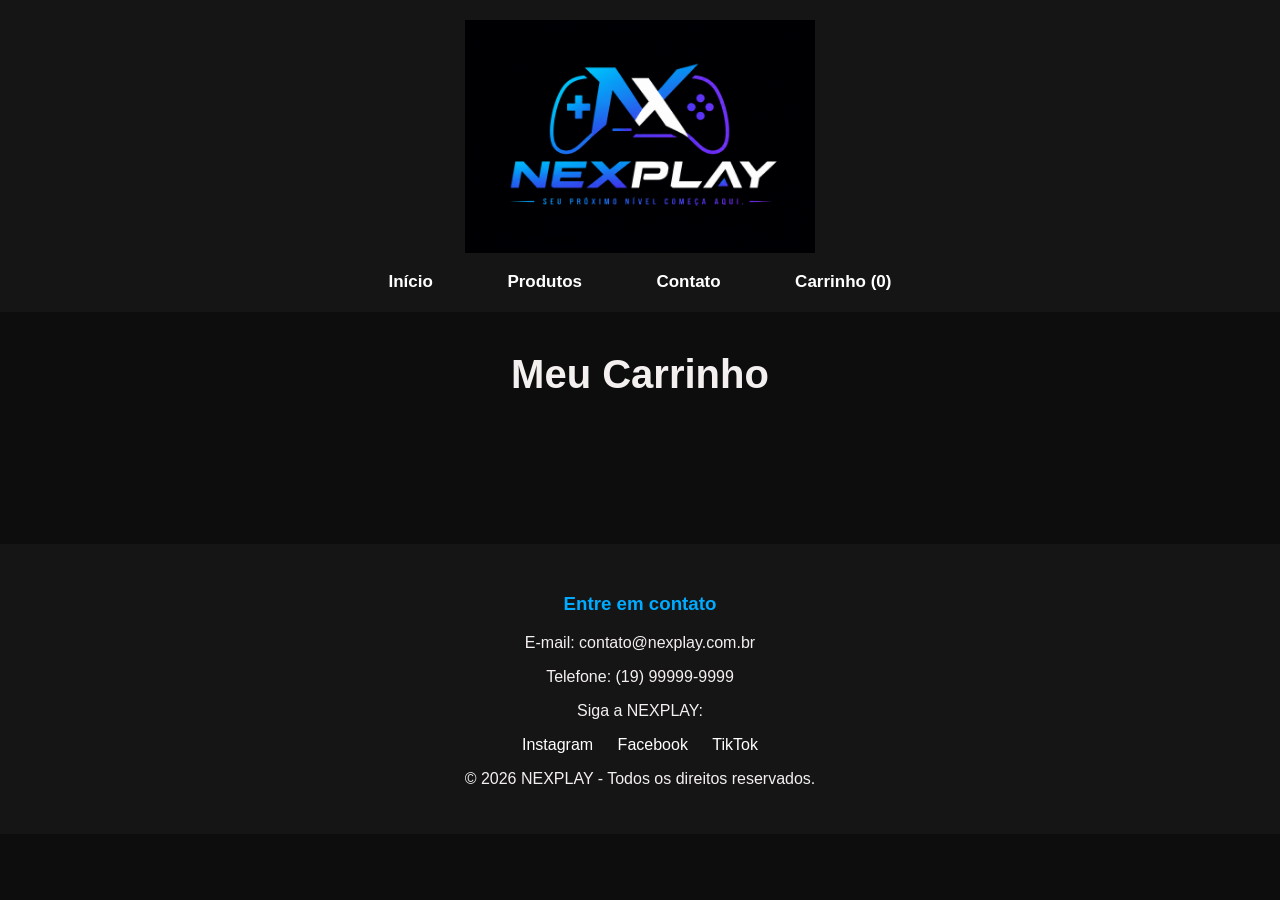
==== carrinho.html @ a6192946 "colocando js" ====
<!DOCTYPE html>
<html lang="pt-br">

<head>
    <meta charset="UTF-8">
    <meta name="viewport" content="width=device-width, initial-scale=1.0">
    <title>NEXPLAY - Carrinho</title>

    <link rel="stylesheet" href="style.css">
    <script src="script.js" defer></script>
</head>

<body>

    <header>

        <img src="logo.png" alt="Logo da NEXPLAY" width="350">

        <button id="menu-toggle">☰</button>

        <nav id="menu">

            <a href="index.html">Início</a>

            <a href="produtos.html">Produtos</a>

            <a href="contato.html">Contato</a>

            <a href="carrinho.html">
                Carrinho (<span id="contador-carrinho">0</span>)
            </a>

        </nav>

    </header>

    <h1>Meu Carrinho</h1>

    <section>

        <div id="lista-carrinho"></div>

    </section>

    <footer>

        <h3>Entre em contato</h3>

        <p>E-mail: contato@nexplay.com.br</p>

        <p>Telefone: (19) 99999-9999</p>

        <p>Siga a NEXPLAY:</p>

        <a href="#">Instagram</a>
        <a href="#">Facebook</a>
        <a href="#">TikTok</a>

        <p>&copy; 2026 NEXPLAY - Todos os direitos reservados.</p>

    </footer>

</body>

</html>
---- style.css ----
body {
    margin: 0;
    font-family: Arial, sans-serif;
    background-color: #0d0d0d;
    color: rgb(245, 240, 240);
}
header {
    background-color: #151515;
    padding: 20px;
    text-align: center;
}
nav {
    margin-top: 15px;
}

nav a {
    color: white;
    text-decoration: none;
    margin: 0 35px;
    font-weight: bold;
    font-size: 17px;
    transition: 0.3s;
}

nav a:hover {
    color: #00aaff;
}
section {
    padding: 40px;
    text-align: center;
}

section > div {
    display: inline-block;
    vertical-align: top;
    width: 250px;
    margin: 15px;
    padding: 20px;
    background-color: #181818;
    border: 1px solid #00aaff;
    border-radius: 10px;
    transition: 0.3s;
}
h1 {
    text-align: center;
    font-size: 40px;
}

h2 {
    color: #00aaff;
}

h3 {
    color: white;
}
.banner {
    text-align: center;
    padding: 40px 20px;
}

.banner h1 {
    font-size: 40px;
    margin-bottom: 10px;
}

.banner h2 {
    color: #00aaff;
}

section > div:hover {
    transform: translateY(-8px);
}
button {
    background-color: #00aaff;
    color: white;
    border: none;
    padding: 10px 25px;
    border-radius: 5px;
    font-size: 16px;
    font-weight: bold;
    cursor: pointer;
    transition: 0.3s;
}

button:hover {
    background-color: #0077aa;
    transform: scale(1.05);
}
footer {
    background-color: #151515;
    text-align: center;
    padding: 30px;
    margin-top:40px;
}

footer h3 {
    color: #00aaff;
}

footer a {
    color: white;
    text-decoration: none;
    margin: 0 10px;
    transition: 0.3s;
}

footer a:hover {
    color: #00aaff;
}
body > h1 {
    text-align: center;
    font-size: 40px;
    margin-top: 40px;
}
section > div img {
    width: 200px;
    height: 180px;
    object-fit: contain;
}
#menu-toggle {
    display: none;
}
@media (max-width: 768px) {

    header img {
        width: 250px;
    }

    #menu-toggle {
        display: block;
        margin: 15px auto;
        background-color: #00aaff;
        color: white;
        border: none;
        padding: 10px 15px;
        font-size: 22px;
        cursor: pointer;
    }

    nav {
        display: none;
    }

    nav.menu-aberto {
        display: block;
    }

    nav a {
        display: block;
        margin: 10px 0;
    }

    .banner h1 {
        font-size: 32px;
    }

    .banner h2 {
        font-size: 20px;
    }

    section {
        padding: 25px 10px;
    }

    section > div {
        display: block;
        width: auto;
        max-width: 300px;
        margin: 20px auto;
    }

    section > div img {
        max-width: 100%;
        height: 180px;
    }

    .detalhes-produto img {
        width: 350px;
    }

    footer {
        padding: 25px 10px;
    }
    #catalogo {
    display: flex;
    flex-direction: column;
    align-items: center;
    width: auto;
    max-width: none;
}

#catalogo > div {
    display: block;
    width: auto;
    max-width: 300px;
    margin: 20px auto;
}
}
iframe {
    width: 100%;
    max-width: 600px;
    height: 450px;
    border: 0;
}

#catalogo {
    display: flex;
    flex-wrap: wrap;
    justify-content: center;
    width: auto;
    max-width: none;
    margin: 0;
    padding: 0;
    background-color: transparent;
    border: none;
}

#catalogo > div {
    display: inline-block;
    vertical-align: top;
    width: 250px;
    margin: 15px;
    padding: 20px;
    background-color: #181818;
    border: 1px solid #00aaff;
    border-radius: 10px;
    transition: 0.3s;
}

#catalogo > div:hover {
    transform: translateY(-8px);
}

#catalogo > div img {
    width: 200px;
    height: 180px;
    object-fit: contain;
}
#lista-carrinho {
    display: flex;
    flex-wrap: wrap;
    justify-content: center;
    width: auto;
    max-width: none;
    margin: 0;
    padding: 0;
    background-color: transparent;
    border: none;
}

#lista-carrinho > div {
    display: inline-block;
    vertical-align: top;
    width: 250px;
    margin: 15px;
    padding: 20px;
    background-color: #181818;
    border: 1px solid #00aaff;
    border-radius: 10px;
    transition: 0.3s;
}

#lista-carrinho > div:hover {
    transform: translateY(-8px);
}

#lista-carrinho > div img {
    width: 200px;
    height: 180px;
    object-fit: contain;
}
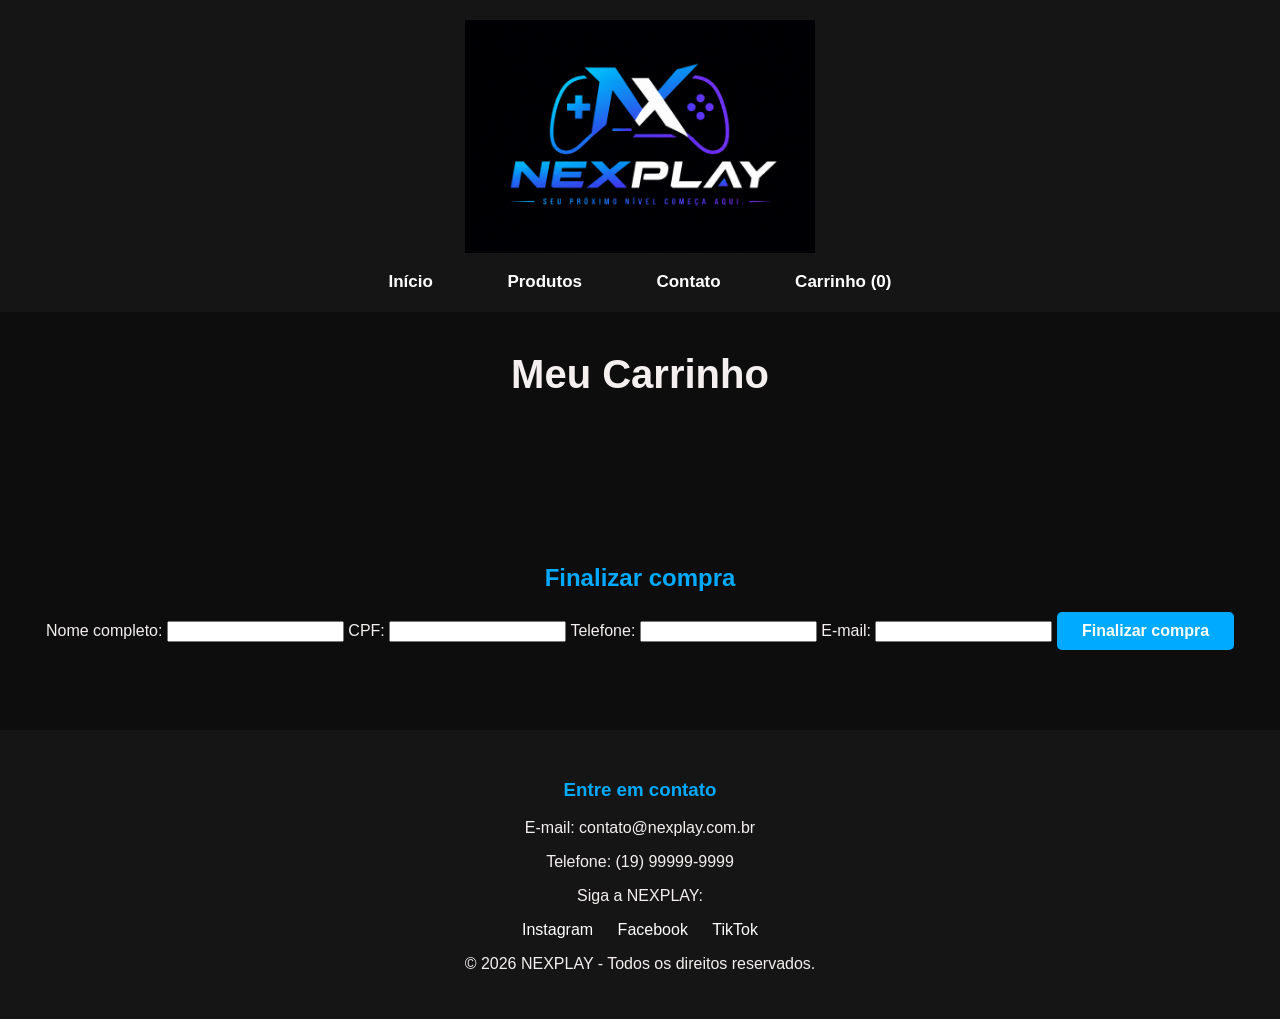
==== commit c3b54366: "teste" ====
--- a/carrinho.html
+++ b/carrinho.html
@@ -1,3 +1,4 @@
+
 <!DOCTYPE html>
 <html lang="pt-br">
 
@@ -21,9 +22,7 @@
         <nav id="menu">
 
             <a href="index.html">Início</a>
-
             <a href="produtos.html">Produtos</a>
-
             <a href="contato.html">Contato</a>
 
             <a href="carrinho.html">
@@ -42,12 +41,37 @@
 
     </section>
 
+    <section>
+
+        <h2>Finalizar compra</h2>
+
+        <form id="form-compra" method="POST" action="finalizar_compra.php">
+
+            <label for="nome-compra">Nome completo:</label>
+            <input type="text" id="nome-compra" name="nome" required>
+
+            <label for="cpf-compra">CPF:</label>
+            <input type="text" id="cpf-compra" name="CPF" required>
+
+            <label for="telefone-compra">Telefone:</label>
+            <input type="text" id="telefone-compra" name="telefone" required>
+
+            <label for="email-compra">E-mail:</label>
+            <input type="email" id="email-compra" name="email" required>
+
+            <input type="hidden" name="carrinho" id="carrinho-dados">
+
+            <button type="submit">Finalizar compra</button>
+
+        </form>
+
+    </section>
+
     <footer>
 
         <h3>Entre em contato</h3>
 
         <p>E-mail: contato@nexplay.com.br</p>
-
         <p>Telefone: (19) 99999-9999</p>
 
         <p>Siga a NEXPLAY:</p>
@@ -61,5 +85,4 @@
     </footer>
 
 </body>
-
-</html>+</html>
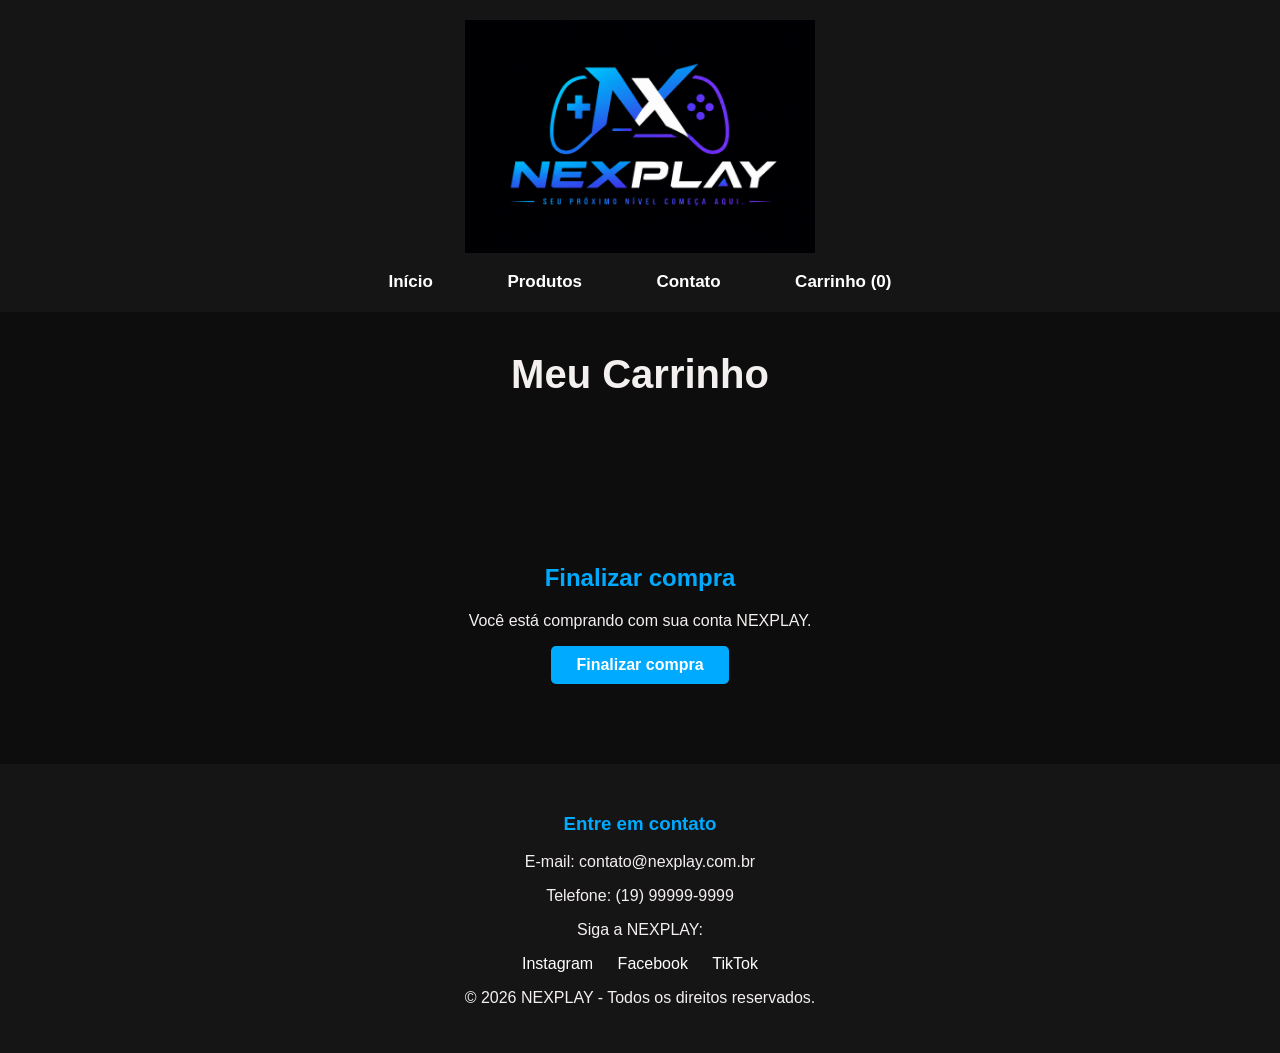
==== commit 99386141: "add logun e criar conta" ====
--- a/carrinho.html
+++ b/carrinho.html
@@ -21,8 +21,8 @@
 
         <nav id="menu">
 
-            <a href="index.html">Início</a>
-            <a href="produtos.html">Produtos</a>
+            <a href="index.php">Início</a>
+            <a href="catalogo.php">Produtos</a>
             <a href="contato.html">Contato</a>
 
             <a href="carrinho.html">
@@ -45,25 +45,17 @@
 
         <h2>Finalizar compra</h2>
 
-        <form id="form-compra" method="POST" action="finalizar_compra.php">
+       
+<form id="form-compra" method="POST" action="finalizar_compra.php">
 
-            <label for="nome-compra">Nome completo:</label>
-            <input type="text" id="nome-compra" name="nome" required>
+    <p>Você está comprando com sua conta NEXPLAY.</p>
 
-            <label for="cpf-compra">CPF:</label>
-            <input type="text" id="cpf-compra" name="CPF" required>
+    <input type="hidden" name="carrinho" id="carrinho-dados">
 
-            <label for="telefone-compra">Telefone:</label>
-            <input type="text" id="telefone-compra" name="telefone" required>
+    <button type="submit">Finalizar compra</button>
 
-            <label for="email-compra">E-mail:</label>
-            <input type="email" id="email-compra" name="email" required>
+</form>
 
-            <input type="hidden" name="carrinho" id="carrinho-dados">
-
-            <button type="submit">Finalizar compra</button>
-
-        </form>
 
     </section>
 
--- a/style.css
+++ b/style.css
@@ -268,4 +268,49 @@
     width: 200px;
     height: 180px;
     object-fit: contain;
+}
+
+.item-confirmacao {
+    background-color: #1c1c2b;
+    border: 1px solid #7028e4;
+    border-radius: 10px;
+    padding: 15px;
+    margin: 15px 0;
+    text-align: left;
+}
+
+.item-confirmacao h4 {
+    color: #a970ff;
+    margin-bottom: 10px;
+}
+
+.item-confirmacao p {
+    margin: 8px 0;
+}
+
+main {
+    max-width: 800px;
+    margin: 40px auto;
+    padding: 30px;
+    background-color: #12121c;
+    border-radius: 12px;
+    text-align: center;
+}
+
+main h2 {
+    color: #a970ff;
+}
+
+main a {
+    display: inline-block;
+    margin-top: 20px;
+    padding: 12px 25px;
+    background-color: #7028e4;
+    color: white;
+    text-decoration: none;
+    border-radius: 8px;
+}
+
+main a:hover {
+    background-color: #8b4be8;
 }
